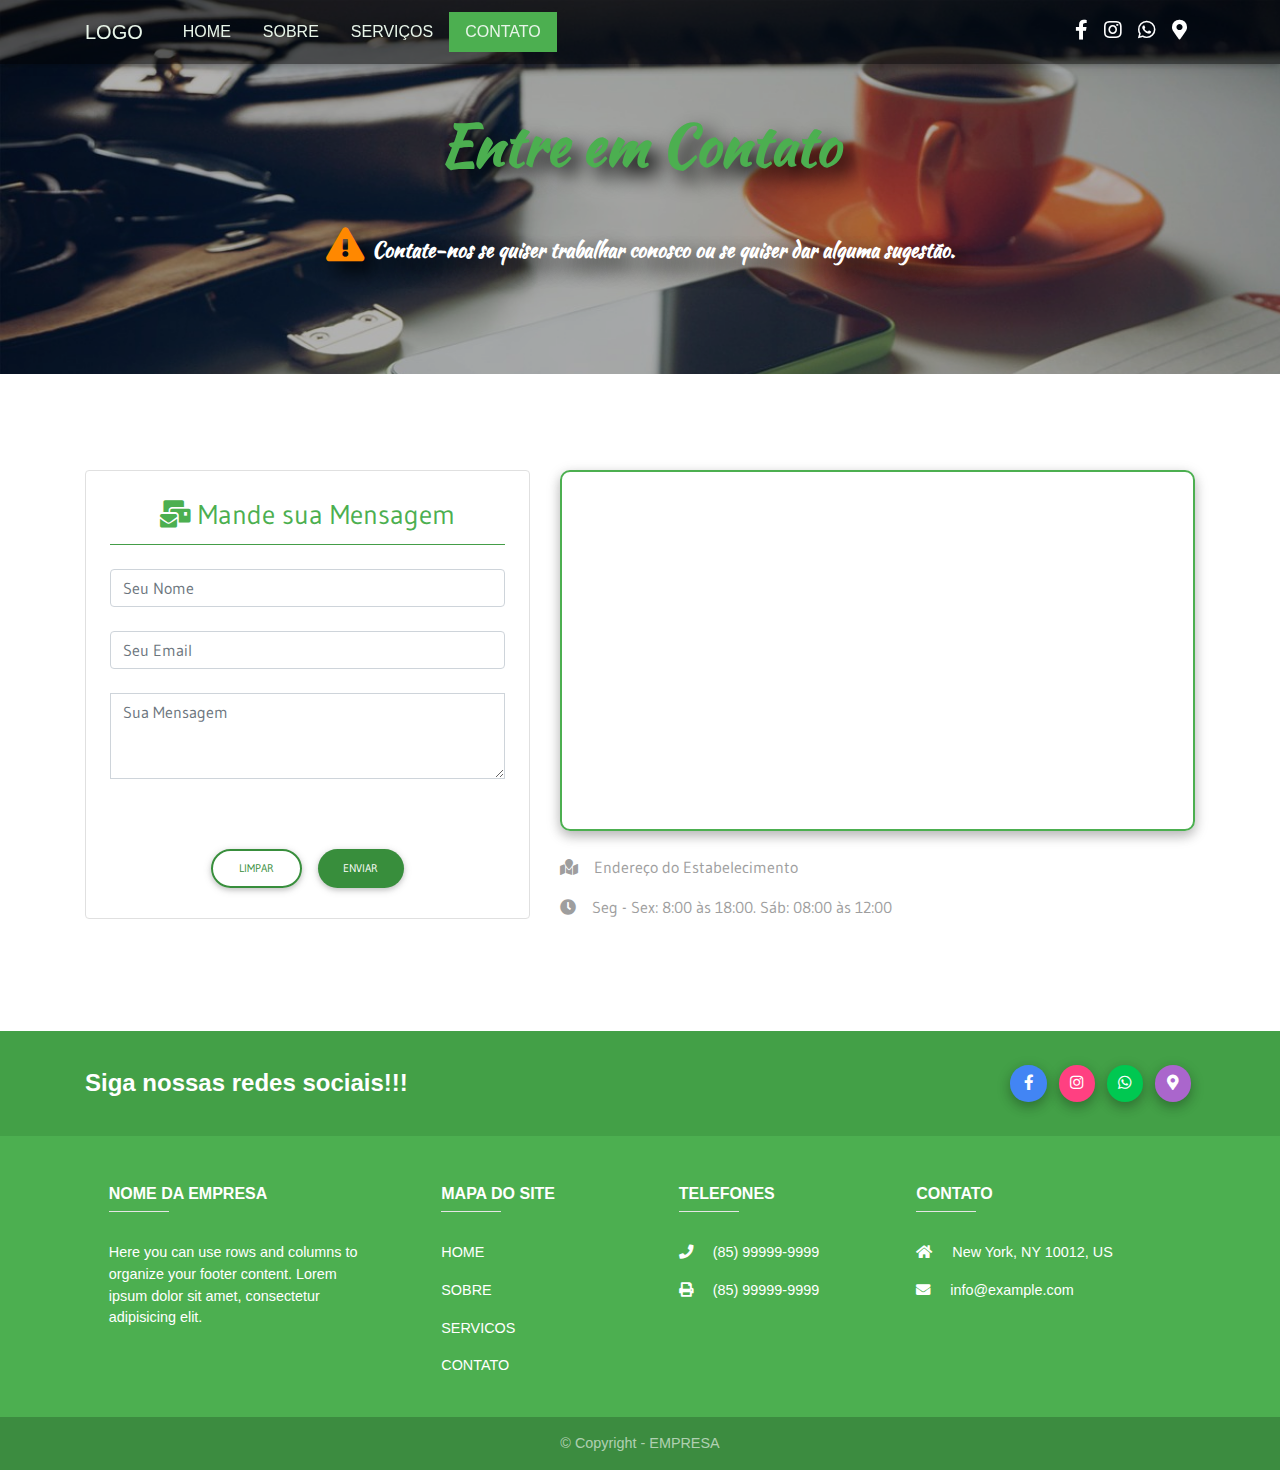
==== contato.html @ 15782c29 "add site" ====
<!DOCTYPE html>
<html>
<head>
	<meta charset="utf-8" name="viewport"
    content="width=device-width, initial-scale=1, maximum-scale=1, user-scalable=no">
  <meta author="Jonathan Franco">
	<title>Empresa - Seu Slogan</title>
  <link rel="icon" href="img/icon.png" type="image/png" />
	<link rel="stylesheet" type="text/css" href="css/bootstrap.min.css">
	<link rel="stylesheet" type="text/css" href="css/style.css">
	<script type="text/javascript" src="js/bootstrap.min.js"></script>
	<script type="text/javascript" src="js/jquery.min.js"></script>
	<link rel="stylesheet" type="text/css" href="css/mdb.css">
	<link rel="stylesheet" type="text/css" href="https://use.fontawesome.com/releases/v5.6.3/css/all.css">
  <link href="https://fonts.googleapis.com/css?family=Gudea&display=swap" rel="stylesheet">
  <link href="https://fonts.googleapis.com/css?family=Kaushan+Script&display=swap" rel="stylesheet">
	<script type="text/javascript" src="js/mdb.js"></script>
	<script type="text/javascript" src="js/side-menu.js"></script>
	<script type="text/javascript" src="js/loading.js"></script>
	<script type="text/javascript" src="js/velocity.min.js"></script>
	<script type="text/javascript" src="js/popper.min.js"></script>
</head>
<body onload="loading();">

	<div id="background-load">
    	<div class="load"></div>
  	</div>

<!--Desktop Menu-->
    <nav id="nav-color" class="navbar navbar-expand-lg fixed-top scrolling-navbar">
      <div class="container nav-effect">
        <a class="navbar-brand" href="index.html" style="color: #e8f5e9">LOGO</a>
        <div class="collapse navbar-collapse" id="navbarSupportedContent-7">
          <ul class="ml-2 nav nav-pills smooth-scroll">
            <li class="nav-item">
              <a class="nav-link text-uppercase" href="index.html">Home</a>
            </li>
            <li class="nav-item">
              <a class="nav-link text-uppercase" href="sobre.html">Sobre</a>
            </li>
            <li class="nav-item">
              <a class="nav-link text-uppercase" href="servicos.html">Serviços</a>
            </li>
            <li class="nav-item active">
              <a class="nav-link text-uppercase" href="contato.html">Contato</a>
            </li>
          </ul>
          <ul id="nav-icons" class="navbar-nav ml-auto nav-flex-icons">
            <li class="nav-item">
              <a id="face-icon" class="nav-link waves-effect waves-light">
                <i class="fab fa-facebook-f white-text h5-responsive"></i></a>
            </li>
            <li class="nav-item">
              <a id="insta-icon" class="nav-link waves-effect waves-light">
                <i  class="fab fa-instagram white-text h5-responsive"></i></a>
            </li>
            <li class="nav-item">
              <a id="whatsapp-icon" class="nav-link waves-effect waves-light">
                <i  class="fab fa-whatsapp white-text h5-responsive"></i></a>
            </li>
            <li class="nav-item">
              <a id="maps-icon" class="nav-link waves-effect waves-light">
                <i  class="fas fa-map-marker-alt white-text h5-responsive"></i></a>
            </li>
          </ul>
        </div>
      </div>
      <!--Desktop Menu-->

      <!--Mobile Menu-->
      <div class="btn-menu">
        <i class="fas fa-bars mr-3 h1 btn-menu" onclick="openNav()"></i>
        <span class="logo-mobile h1">LOGO</span>
      </div>
      <div id="myNav" class="nav-mobile" style="overflow: hidden;">

      <div id="side-menu-nav" class="my-4 ml-3">
      <span class="logo-mobile mr-auto mt-2 h1">LOGO</span>
      <span id="close-btn" class="closebtn mr-2 h1" onclick="closeNav()"><i class="h1 fas fa-times"></i></span>
      </div>

        <hr class="my-0 white">

        <div class="container navbar-light nav-mobile-content text-left navbar-nav text-uppercase" id="menu-content">
          <li class="nav-item">
            <a class="nav-link white-text" href="index.html"><i class="fas fa-home"></i> Home</a>
          </li>

          <li class="nav-item">
            <a class="nav-link white-text" href="sobre.html"><i class="fas fa-info-circle"></i> Sobre</a>
          </li>

          <li class="nav-item">
            <a class="nav-link white-text" href="servicos.html"><i class="fas fa-glass-cheers"></i> Serviços</a>
          </li>

          <li class="nav-item active">
            <a class="nav-link white-text" href="contato.html"><i class="fas fa-envelope"></i> Contato</a>
          </li>

          <li class="row justify-content-center mt-5 py-5 white-text">
            <a><i class="fab fa-facebook-f mx-1"></i></a>
            <a><i class="fab fa-twitter mx-1"></i></a>
            <a><i class="fab fa-whatsapp mx-1"></i></a>
            <a><i class="fas fa-map-marker-alt mx-1"></i></a>
          </li>
          
        </div>
      </div>
      <!--Mobile Menu-->

  </nav>


   <!--intro-->
  <div style="background-image: url('img/contato.jpg');background-size: cover;background-attachment: fixed;position: center;font-family: 'Kaushan Script', cursive;">
     <div class="mask rgba-black-light py-5">
        <div class="col-md-12 py-5">
          <div class="my-3 wow fadeInUp" data-wow-delay="0.4s">
            <!-- Heading -->
            <p id="shadow-effect" class="display-4 font-weight-bold green-text text-center mb-5">Entre em Contato</p>
            <!-- Description -->
            <h5 id="shadow-effect" class="white-text text-center font-weight-bold"><i class="h3-responsive text-warning fas fa-exclamation-triangle mr-2"></i>Contate-nos se quiser trabalhar conosco ou se quiser dar alguma sugestão.</h5>    
          </div>
        </div>
        </div>
  </div>


<main>

      <!--Contato-->
      <section id="contato" class="white">
        <div class="streak-photo streak-md">
        <div class="text-center white-text container my-5">

        <div class="row">

          <!--Grid column-->
          <div class="col-lg-5 my-5 wow fadeIn" data-wow-delay="0.4s">

            <!--Form-->
            <form method="POST" action="send_email.php" class="card p-4 text-center border border-light">

              <!-- Default form contact -->

              <p class="h3-responsive green-text mb-2"><i class="fas fa-mail-bulk"></i> Mande sua Mensagem</p>

              <hr class="green mb-4 mt-0">

              <!-- Name -->
              <input type="text" class="form-control mb-4 field-icon" placeholder="Seu Nome" name="nome" id="nome" required="">

              <!-- Email -->
              <input type="email" class="form-control mb-4 field-icon" placeholder="Seu Email" name="email" id="email" required="">

              <!-- Message -->
              <div class="form-group">
                <textarea class="form-control rounded-0 mb-4 field-icon" placeholder="Sua Mensagem" name="msg" id="msg" required=""rows="3"></textarea>
              </div>


              <div class="text-center mt-4">
                <button type="reset" class="btn btn-outline-green btn-rounded btn-md">Limpar</button>
                <button class="btn btn-green btn-rounded btn-md">Enviar</button>
              </div>

            </form>
            <!--Form-->

          </div>
          <!--Grid column-->

          <!--Grid column-->
          <div class="col-lg-7 mt-5 wow fadeInRight" data-wow-delay="0.4s">

            <!--Google map-->
            <div id="map-container-google-2" class="z-depth-1-half map-container" style="border:2px solid #4caf50;border-radius: 10px">
              <iframe src="https://www.google.com/maps/embed?pb=!1m18!1m12!1m3!1d254789.90439919173!2d-38.65903351736688!3d-3.7900894045859563!2m3!1f0!2f0!3f0!3m2!1i1024!2i768!4f13.1!3m3!1m2!1s0x7c74c3f464c783f%3A0x4661c60a0c6b37ca!2sFortaleza+-+CE!5e0!3m2!1spt-BR!2sbr!4v1566527351865!5m2!1spt-BR!2sbr" width="600" height="450" frameborder="0" style="border:0" allowfullscreen></iframe>


            </div>
            <div class="row my-4 grey-text text-left">
              <div class="col-md-12">
                <p class="h6-responsive"><i class="fas fa-map-marked mr-3"></i><b>Endereço do Estabelecimento</b></p>
                <p class="h6-responsive"><i class="fas fa-clock mr-3"></i>Seg - Sex: 8:00 às 18:00. Sáb: 08:00 às 12:00</p>
              </div>

            </div>

            <!--Google Maps-->

            <br>

          </div>
          <!--Grid column-->

        </div>
            </div>
          </div>
      </section>
    <!--Contato-->

</main>

<!-- Footer -->
<footer class="page-footer font-small green">
  <div class="green darken-1 wow fadeIn" data-wow-delay="0.2s">
    <div class="container">
      <!-- Grid row-->
      <div class="row py-4 d-flex align-items-center">
        <!-- Grid column -->
        <div class="col-md-6 col-lg-5 text-center text-md-left mb-4 mb-md-0">
          <h4 class="mb-0 font-weight-bold">Siga nossas redes sociais!!!</h4>
        </div>
        <!-- Grid column -->
        <!-- Grid column -->
        <div class="col-md-6 col-lg-7 text-center text-md-right">
          <!-- Facebook -->
          <a class="btn-floating btn-sm bg-primary mx-1">
            <i class="fab fa-facebook-f white-text mr-4"> </i>
          </a>
          <!-- Instagram -->
          <a class="btn-floating btn-sm pink accent-2 mx-1">
            <i class="fab fa-instagram white-text mr-4"> </i>
          </a>
          <!--Whatsapp-->
          <a class="btn-floating btn-sm bg-success mx-1">
            <i class="fab fa-whatsapp white-text mr-4"> </i>
          </a>
          <!--Maps-->
          <a class="btn-floating btn-sm bg-secondary mx-1">
            <i class="fas fa-map-marker-alt white-text"> </i>
          </a>
        </div>
        <!-- Grid column -->
      </div>
      <!-- Grid row-->
    </div>
  </div>
  <!-- Footer Links -->
  <div class="container text-center text-md-left mt-5 wow fadeIn" data-wow-delay="0.2s">
    <!-- Grid row -->
    <div class="row mt-3">
      <!-- Grid column -->
      <div class="col-md-3 col-lg-4 col-xl-3 mx-auto mb-4">
        <!-- Content -->
        <h6 class="text-uppercase font-weight-bold">NOME DA EMPRESA</h6>
        <hr class="white accent-2 mb-4 mt-0 d-inline-block mx-auto" style="width: 60px;">
        <p>Here you can use rows and columns to organize your footer content. Lorem ipsum dolor sit amet,
          consectetur
          adipisicing elit.</p>
      </div>
      <!-- Grid column -->
      <!-- Grid column -->
      <div class="col-md-2 col-lg-2 col-xl-2 mx-auto mb-4 smooth-scroll text-uppercase">
        <!-- Links -->
        <h6 class="text-uppercase font-weight-bold">Mapa do Site</h6>
        <hr class="white accent-2 mb-4 mt-0 d-inline-block mx-auto" style="width: 60px;">
        <p>
          <a href="index.html">Home</a>
        </p>
        <p>
          <a href="sobre.html">Sobre</a>
        </p>
        <p>
          <a href="servicos.html">Servicos</a>
        </p>
        <p>
          <a href="contato.html">Contato</a>
        </p>
      </div>
      <!-- Grid column -->
      <!-- Grid column -->
      <div class="col-md-3 col-lg-2 col-xl-2 mx-auto mb-4">
        <!-- Links -->
        <h6 class="text-uppercase font-weight-bold">Telefones</h6>
        <hr class="white accent-2 mb-4 mt-0 d-inline-block mx-auto" style="width: 60px;">
        <p>
          <i class="fas fa-phone mr-3"></i> (85) 99999-9999</p>
        <p>
          <i class="fas fa-print mr-3"></i> (85) 99999-9999</p>
      </div>
      <!-- Grid column -->
      <!-- Grid column -->
      <div class="col-md-4 col-lg-3 col-xl-3 mx-auto mb-md-0 mb-4">
        <!-- Links -->
        <h6 class="text-uppercase font-weight-bold">Contato</h6>
        <hr class="white accent-2 mb-4 mt-0 d-inline-block mx-auto" style="width: 60px;">
        <p>
          <i class="fas fa-home mr-3"></i> New York, NY 10012, US</p>
        <p>
          <i class="fas fa-envelope mr-3"></i> info@example.com</p>
      </div>
      <!-- Grid column -->
    </div>
    <!-- Grid row -->
  </div>
  <!-- Footer Links -->
  <!-- Copyright -->
  <div class="footer-copyright text-center py-3">© Copyright -
    <strong> EMPRESA</strong>
  </div>
  <!-- Copyright -->
</footer>
<!-- Footer -->

<script type="text/javascript" src="js/bootstrap.min.js"></script>
<script type="text/javascript" src="js/mdb.js"></script>
<script type="text/javascript" src="js/animation.js"></script>
<script type="text/javascript" src="js/side-menu.js"></script>
</body>
</html>
---- css/style.css ----
body{
  user-select: none;
  margin: 0;
  padding: 0; 
  font-family: 'Gudea', sans-serif;
}

body:before {
  content: "";
  display: block;
  position: fixed!important;
  left: 0;
  top: 0;
  width: 100%;
  height: 100%;
  z-index: -10;
  -webkit-background-size: cover;
  -moz-background-size: cover;
  -o-background-size: cover;
  background-size: cover;
}

section{
  overflow: hidden!important;
  background-position: center!important;
  font-family: 'Gudea', sans-serif!important;
}

html,
body,
header,
#intro {
  height: 100%;
  user-select: none;
  background-attachment: fixed;
}

#intro {
  -webkit-background-size: cover;
  -moz-background-size: cover;
  -o-background-size: cover;
  background-size: cover;
}

.page-footer{
  cursor: default;
  user-select: text;
}

.top-nav-collapse {
  transition: 0.5s;
  background-color: #81c784!important;
  box-shadow: none;
}

.nav-info{
  border-bottom: 1px solid rgb(50,50,50);
  user-select: text;
  cursor: default;
}

/*
.nav-pills > li > a.active {
  background-color: transparent!important;
  color: #ffcdd2!important;
  border-bottom: 4px solid #ffcdd2!important;
  border-radius: 0%!important;
  transform: scale(1.1);
  transition: 0.3s;
  font-weight: bold;
}

.mobile-pills > li > a.active  {
  background-color: rgba(0,0,0,0.1)!important;
  color: #ffcdd2!important;
  border-left: 5px solid #ffcdd2!important;
  border-radius: 0%!important;
  transition: 0.3s;
  width: 100%;
  font-weight: bold;
}
*/

.nav-link{
  color: #e8f5e9;
}

.active{
  background-color: #4caf50;
}

.nav-link:hover{
  color: #a5d6a7!important;
  transition: 0.2s!important;
}

#nav-logo{
  transition: 0.2s;
  transform: scale(1.3);
}

.logo-mobile{
  color: #fff!important;
}
}

.navbar{}
#nav-color{
  background-color: rgba(0,0,0,0.5);
  font-family: 'Varela Round', sans-serif!important;
}

.nav-mobile {
  height: 100%;
  width: 0;
  position: fixed;
  z-index: 1;
  top: 0;
  left: 0;
  transition: 0.3s;
  background-image: linear-gradient(to right, #3E4551, #4B515D);
  /*
  overflow-y: scroll!important;
  */
}

.btn-menu {
  display: none;
  color: #fff;
  float: left!important;
}

.nav-mobile-content {
  position: relative;
  top: 10%;
  width: 100%;
  margin-top: 30px;
  transition: 0.5s;
    /*
  overflow-y: scroll!important;
  */
}

.nav-mobile a {
  padding: 8px;
  text-decoration: none;
  font-size: 30px;
  color: #fff;
  display: block;
  transition: 0.3s;
}

.nav-mobile a:hover, .nav-mobile a:focus {
  color: #f1f1f1;
}

.nav-mobile .closebtn {
  position: absolute;
  top: 0px;
  right: 10px;
  font-size: 60px;
  color: #fff!important;
}
.navbar-brand-mobile{
  display: none;
}

.map-container{
  overflow:hidden;
  padding-bottom:56.25%;
  position:relative;
  height:0;
}
.map-container iframe{
  left:0;
  top:0;
  height:100%;
  width:100%;
  position:absolute;
}

.load{
  width: 100px;
  height: 100px;
  border: 5px solid #fff;
  border-top:5px solid #1b5e20 ;
  border-radius: 100%;
  position: absolute;
  top:0;
  bottom:0;
  left:0;
  right: 0;
  margin: auto;
  animation: spin 1s infinite linear;
}

@keyframes spin {
  from{
      transform: rotate(0deg);
  }to{
      transform: rotate(360deg);
  }
}

#background-load{
  height:100%;
  width:100%;
  background:#1b5e20;
  position:fixed;
  left:0;
  top:0;
  z-index: 9999;
  overflow: hidden!important;
 }


#btn-fixed-style{
  background-color: #f44336!important;
  opacity: 0.7;
}

#btn-fixed-style:hover{
  opacity: 1!important;
}

#shadow-effect{
  text-shadow: 10px 10px 20px black!important;
}

.card-img-top{
  height: 230px;
  background-color: #fff;
}

.face:hover{
  background-color: red!important;
}

.fa-chevron-down{
  transition: 0.5s;
}

.fa-chevron-down:hover{
  transform: translateY(10px);
  transition: 0.5s;
}

#face-icon:hover,#insta-icon:hover,#whatsapp-icon:hover,#maps-icon:hover{
  color: #a5d6a7;
  transition: 0.2s;
  transform: translateY(1px);
  text-shadow: 0 0 15px #a5d6a7, 0 0 10px #a5d6a7;
}

/* Scroll Bar */
::-webkit-scrollbar {
  width: 10px;
}
::-webkit-scrollbar-track {
  background: #e0e0e0; 
}

::-webkit-scrollbar-thumb {
  background: #757575; 
}
::-webkit-scrollbar-thumb:hover {
  background: #616161; 
}


@media (max-width: 768px) {
  .navbar:not(.top-nav-collapse) {
    background-color: #81c784;
  }
  .nav-lg{
    display: none;
  }
  .btn-menu{
    display: inline-block;
    float: left;
  }
  .navbar-brand{
    display: none;
  }
  .navbar-brand-mobile{
    display: block;
  }
  .carousel-indicators{
    display: none;
  }
  #fb-desk{
    display: none!important;
  }
  #fb-mobile{
    display: initial!important;
  }
  #intro{
    margin-top: 60px!important;
  }
  #nav-color{
    background-color: #81c784;
  }
  .active{
    border-left: 5px solid #fff;
    background-color: #4caf50;
  }

}

@media (min-width: 800px) and (max-width: 850px) {
  .navbar:not(.top-nav-collapse) {
    background-color: #81c784;
  }
  .nav-lg{
    display: none;
  }
  .btn-menu{
    display: inline-block;
    float: left;
  }
  .navbar-brand{
    display: none;
  }
  .navbar-brand-mobile{
    display: block;
  }
  .carousel-indicators{
    display: none;
  }
  #fb-desk{
    display: none!important;
  }
  #fb-mobile{
    display: initial!important;
  }
  #intro{
    margin-top: 60px!important;
  }
  #nav-color{
    background-color: #81c784;
  }
  .active{
    border-left: 5px solid #fff;
    background-color: #4caf50;
  }

}

@media screen and (max-height: 450px) {
.nav-mobile a {font-size: 20px}
.nav-mobile .closebtn {
  font-size: 40px;
  top: 15px;
  right: 35px;
  height: 100%;
  }
}

@media screen and (orientation: landscape) {
.nav-mobile {
  overflow-y: scroll!important;

}
.nav-mobile-content {
    overflow-y: scroll!important;
  }
}
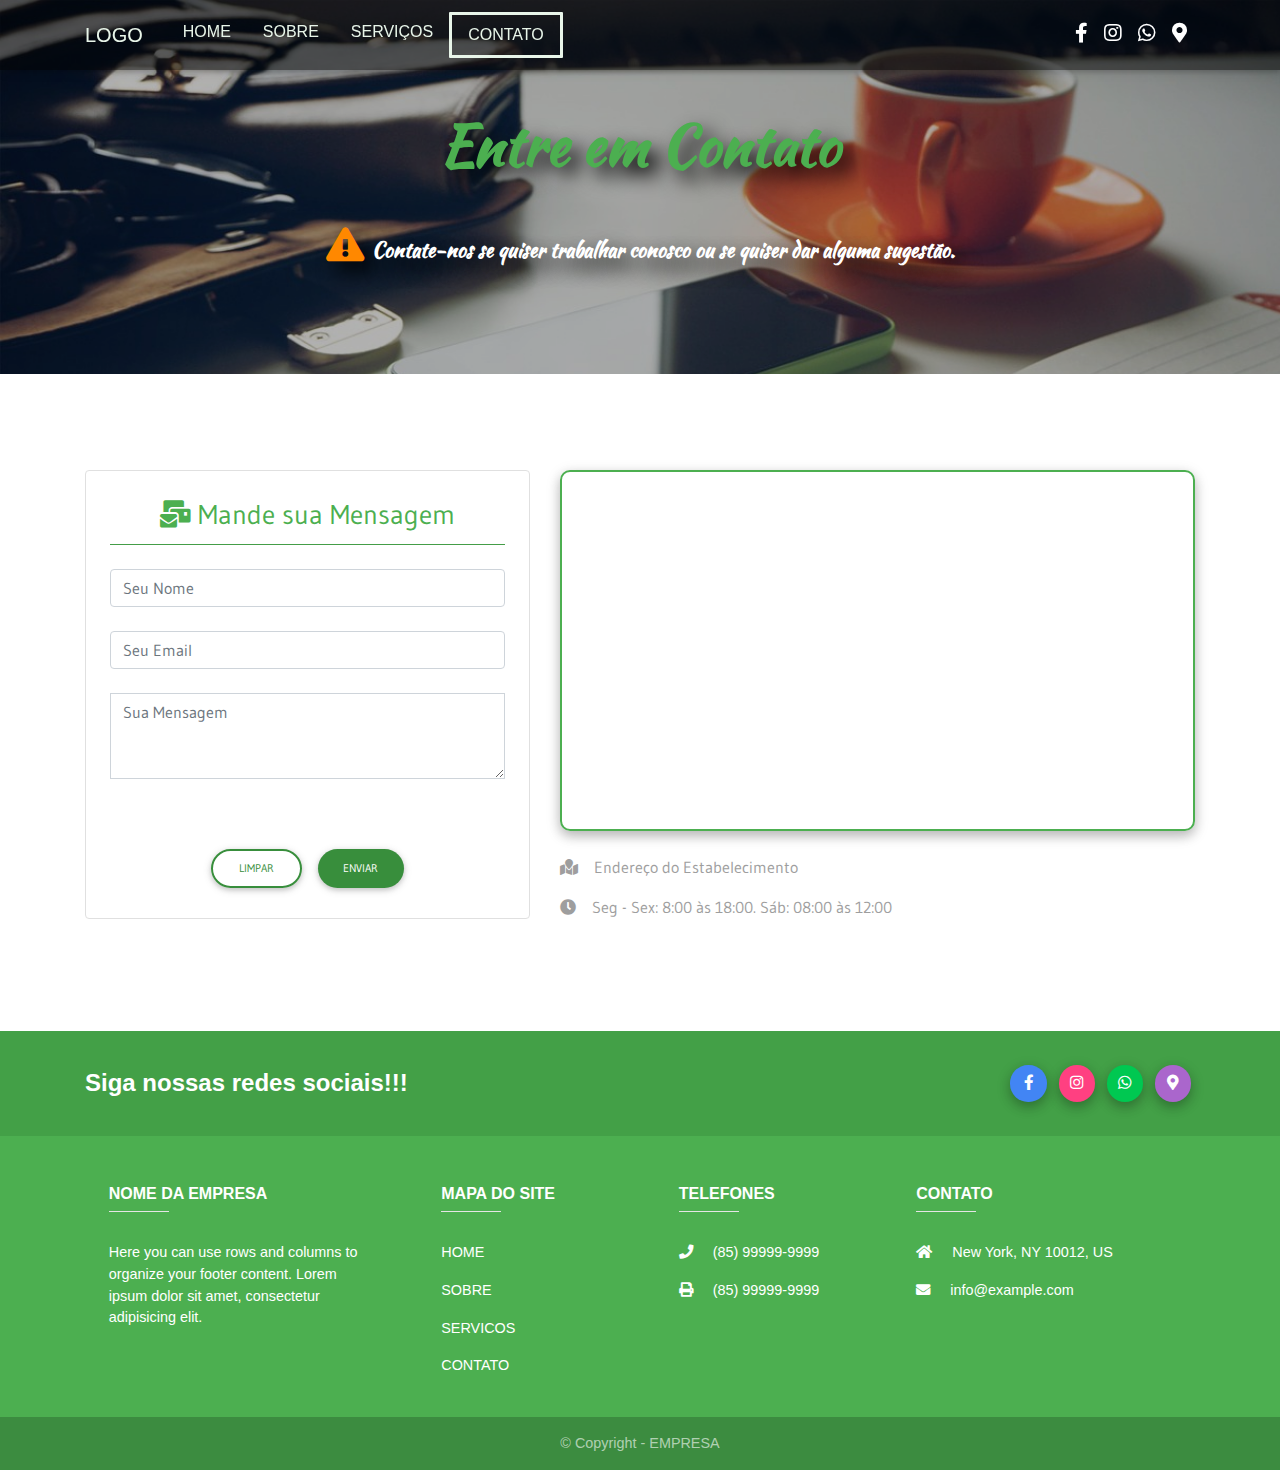
==== commit c2474354: "edit site" ====
--- a/contato.html
+++ b/contato.html
@@ -69,14 +69,14 @@
 
       <!--Mobile Menu-->
       <div class="btn-menu">
-        <i class="fas fa-bars mr-3 h1 btn-menu" onclick="openNav()"></i>
-        <span class="logo-mobile h1">LOGO</span>
-      </div>
+        <i class="fas fa-bars mr-3 h2 btn-menu" onclick="openNav()"></i>
+        <span class="logo-mobile h2">LOGO</span>
+      </div>
+
       <div id="myNav" class="nav-mobile" style="overflow: hidden;">
-
       <div id="side-menu-nav" class="my-4 ml-3">
-      <span class="logo-mobile mr-auto mt-2 h1">LOGO</span>
-      <span id="close-btn" class="closebtn mr-2 h1" onclick="closeNav()"><i class="h1 fas fa-times"></i></span>
+      <span class="logo-mobile mr-auto mt-2 h2">LOGO</span>
+      <span id="close-btn" class="closebtn mr-2 h2" onclick="closeNav()"><i class="h2 fas fa-times"></i></span>
       </div>
 
         <hr class="my-0 white">
--- a/css/style.css
+++ b/css/style.css
@@ -86,17 +86,13 @@
 }
 
 .active{
-  background-color: #4caf50;
+  border:3px solid #e8f5e9;
+  border-radius: 1px;
 }
 
 .nav-link:hover{
   color: #a5d6a7!important;
   transition: 0.2s!important;
-}
-
-#nav-logo{
-  transition: 0.2s;
-  transform: scale(1.3);
 }
 
 .logo-mobile{
@@ -183,7 +179,7 @@
   width: 100px;
   height: 100px;
   border: 5px solid #fff;
-  border-top:5px solid #1b5e20 ;
+  border-top:5px solid #4caf50;
   border-radius: 100%;
   position: absolute;
   top:0;
@@ -205,7 +201,7 @@
 #background-load{
   height:100%;
   width:100%;
-  background:#1b5e20;
+  background:#4caf50;
   position:fixed;
   left:0;
   top:0;
@@ -227,11 +223,6 @@
   text-shadow: 10px 10px 20px black!important;
 }
 
-.card-img-top{
-  height: 230px;
-  background-color: #fff;
-}
-
 .face:hover{
   background-color: red!important;
 }
@@ -295,7 +286,7 @@
     display: initial!important;
   }
   #intro{
-    margin-top: 60px!important;
+    margin-top: 55px!important;
   }
   #nav-color{
     background-color: #81c784;
@@ -303,6 +294,12 @@
   .active{
     border-left: 5px solid #fff;
     background-color: #4caf50;
+    border-top: 0px;
+    border-bottom: 0px;
+    border-right: 0px;
+  }
+  .nav-link{
+    font-size: 27px!important;
   }
 
 }
@@ -334,7 +331,7 @@
     display: initial!important;
   }
   #intro{
-    margin-top: 60px!important;
+    margin-top: 55px!important;
   }
   #nav-color{
     background-color: #81c784;
@@ -342,6 +339,12 @@
   .active{
     border-left: 5px solid #fff;
     background-color: #4caf50;
+    border-top: 0px;
+    border-bottom: 0px;
+    border-right: 0px;
+  }
+  .nav-link{
+    font-size: 27px!important;
   }
 
 }
